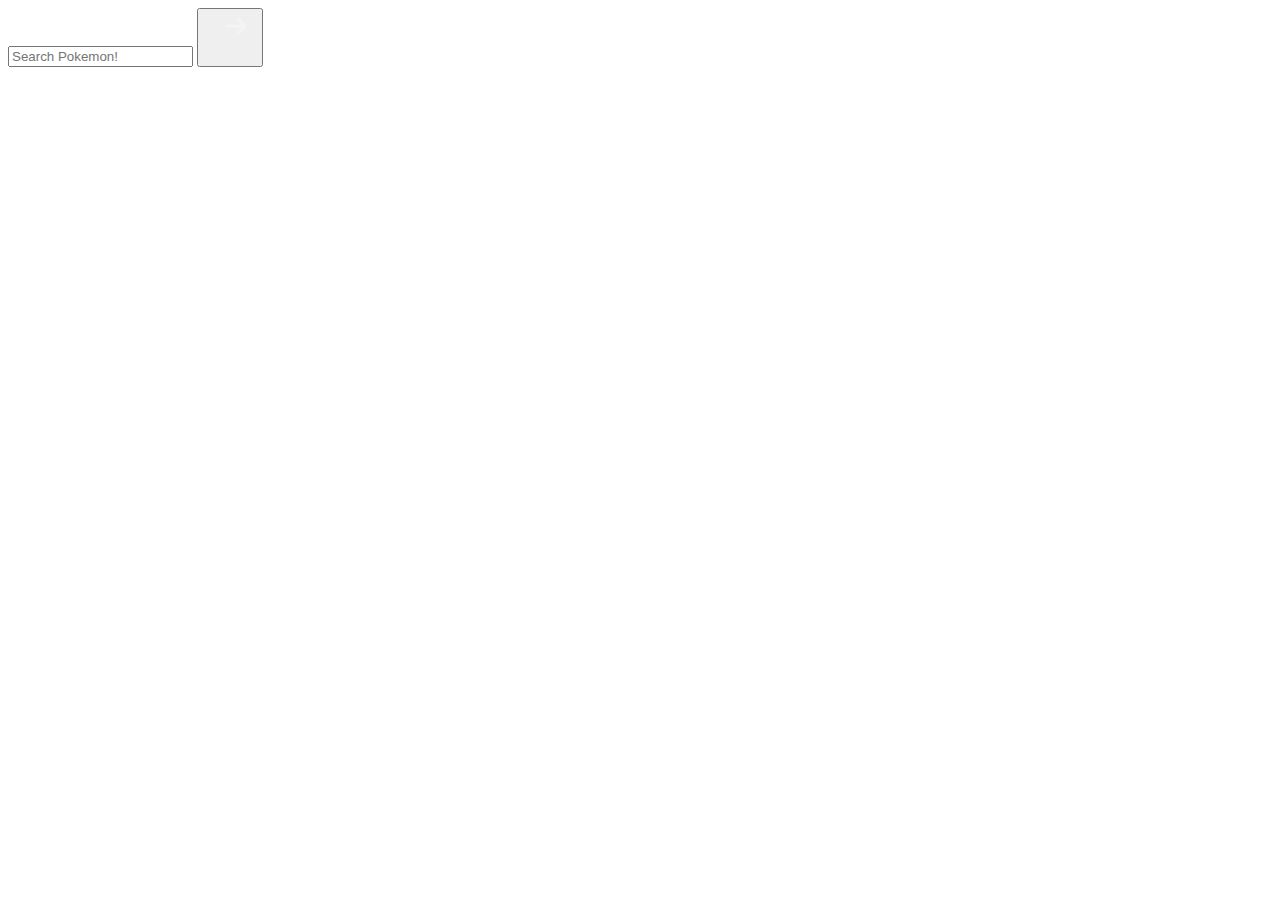
==== fetch.html @ 1191fc48 "feat: placeholder improv on input" ====
<!DOCTYPE html>
<html lang="pt-BR">

<head>
    <meta charset="UTF-8">
    <meta name="viewport" content="width=device-width, initial-scale=1.0">
    <title>Pokemons com API</title>
    <link rel="stylesheet" href="style.css">
</head>

<body>
    <header class="headerPosition">
        <form>
            <label for="pokemonName"></label>
            <input type="text" id="pokemonName" required placeholder="Search Pokemon!">
            <button type="submit">
                <?xml version="1.0" encoding="utf-8"?>
                <svg width="50px" height="50px" viewBox="-7 2 30 33" fill="none" xmlns="http://www.w3.org/2000/svg">
                    <path d="M6 12H18M18 12L13 7M18 12L13 17" stroke="#ffffff4d" stroke-width="2" stroke-linecap="round" stroke-linejoin="round" />
                </svg>
            </button>
        </form>
        
    </header>
    <main>
        <section class="sectionPokemonInfo" id="sectionPokemonInfo"></section>

        <script src="/script.js"></script>
    </main>
</body>

</html>
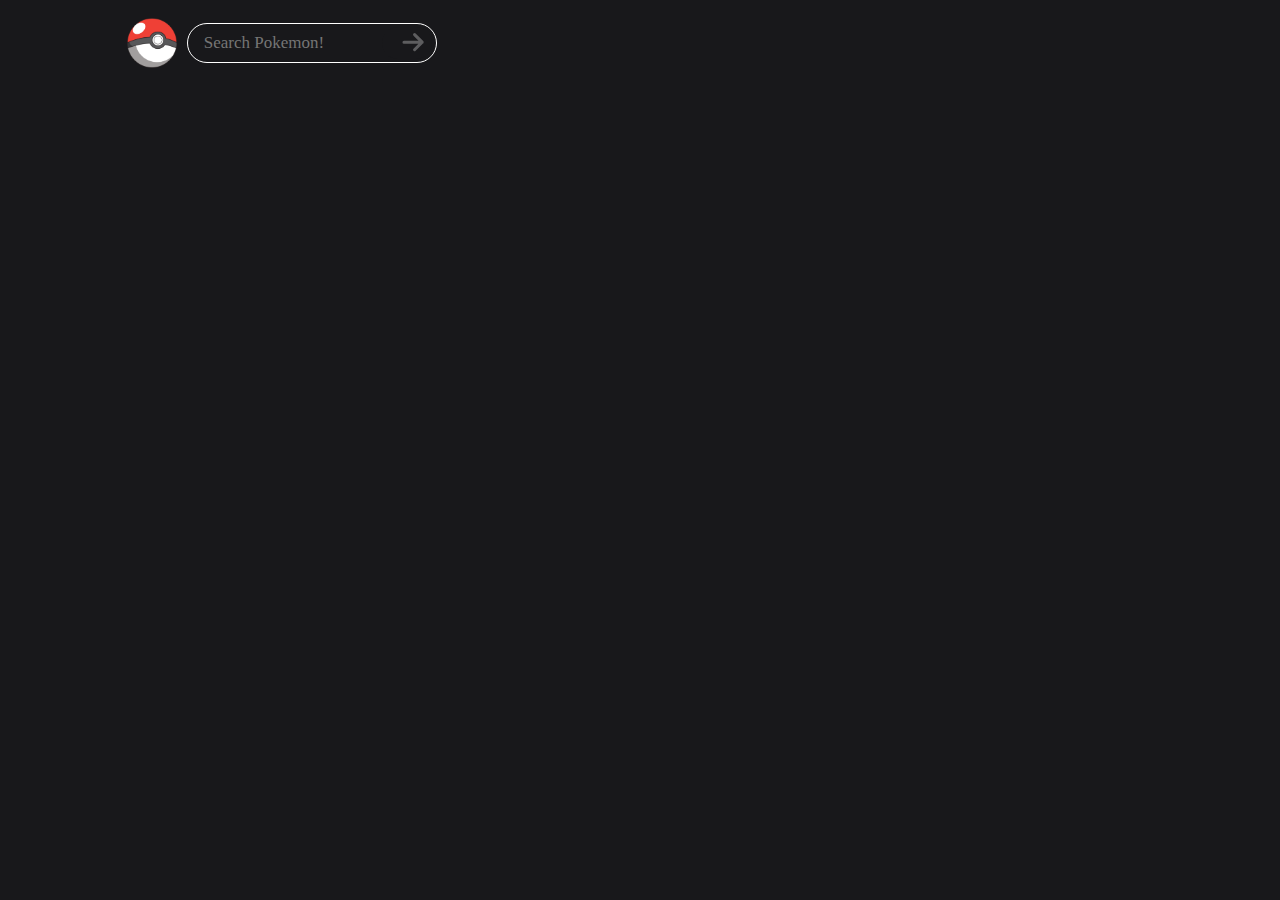
==== commit 05f9b0c1: "feat: pokebola icon add, div width improv" ====
--- a/fetch.html
+++ b/fetch.html
@@ -10,17 +10,20 @@
 
 <body>
     <header class="headerPosition">
-        <form>
-            <label for="pokemonName"></label>
-            <input type="text" id="pokemonName" required placeholder="Search Pokemon!">
-            <button type="submit">
-                <?xml version="1.0" encoding="utf-8"?>
-                <svg width="50px" height="50px" viewBox="-7 2 30 33" fill="none" xmlns="http://www.w3.org/2000/svg">
-                    <path d="M6 12H18M18 12L13 7M18 12L13 17" stroke="#ffffff4d" stroke-width="2" stroke-linecap="round" stroke-linejoin="round" />
-                </svg>
-            </button>
-        </form>
-        
+        <div class="header-div">
+            <img class="pokebola-icon" src="/Pokebola-pokeball-png-0.png" alt="">
+            <form>
+                <label for="pokemonName"></label>
+                <input type="text" id="pokemonName" required placeholder="Search Pokemon!">
+                <button type="submit">
+                    <?xml version="1.0" encoding="utf-8"?>
+                    <svg width="50px" height="50px" viewBox="-7 2 30 33" fill="none" xmlns="http://www.w3.org/2000/svg">
+                        <path d="M6 12H18M18 12L13 7M18 12L13 17" stroke="#ffffff4d" stroke-width="2"
+                            stroke-linecap="round" stroke-linejoin="round" />
+                    </svg>
+                </button>
+            </form>
+        </div>
     </header>
     <main>
         <section class="sectionPokemonInfo" id="sectionPokemonInfo"></section>
--- a/style.css
+++ b/style.css
@@ -0,0 +1,182 @@
+* {
+    box-sizing: border-box;
+    padding: 0px;
+    margin: 0px;
+    text-decoration: none;
+    list-style: none;
+    font-family: OCR A Extended;
+}
+
+body {
+    background-color: #18181B;
+    color: white;
+    height: 100vh;
+    width: 100vw;
+}
+
+main {
+    height: 100vh;
+}
+
+.sectionPokemonInfo {
+    display: flex;
+    justify-content: center;
+    flex-direction: column;
+    height: 100%;
+}
+
+.contentMain {
+    width: 80%;
+    height: 800px;
+    margin: 0 auto;
+    display: flex;
+    flex-direction: row;
+    justify-content: space-between;
+
+}
+.pokebola-icon {
+    height: 50px;
+}
+.header-div {
+    display: flex;
+    align-items: center;
+    flex-direction: row;
+    gap: 10px;
+}
+
+.contentLeft {
+    display: flex;
+    flex-direction: column;
+    width: 100%;
+    gap: 180px;
+}
+
+.contentLeftTittle {
+    display: flex;
+    align-items: center;
+    gap: 10px;
+}
+
+.iconImageElement {
+    height: 70px;
+}
+
+.contentLeftBottom {
+    width: 80%;
+    display: flex;
+    justify-content: space-between;
+    align-items: center;
+    gap: 160px;
+}
+
+.divPrintResult {
+    display: flex;
+    justify-content: space-between;
+    align-items: center;
+    font-size: 30px;
+    margin-top: 25px;
+
+}
+
+.progressBar[value] {
+    -webkit-appearance: none;
+    appearance: none;
+    border: 1px solid white;
+    border-radius: 5px;
+    width: 400px;
+    height: 25px;
+}
+
+.progressBar::-moz-progress-bar {
+    background-color: rgb(173, 173, 173);
+}
+
+
+
+.contentRight {
+    display: flex;
+    flex-direction: column;
+    justify-content: center;
+    align-items: center;
+}
+
+.imageElement {
+    height: 500px;
+}
+
+.idElement {
+    font-size: 200px;
+    color: rgb(173, 173, 173);
+}
+
+.nameElement {
+    font-size: 80px;
+
+}
+
+.typeElement {
+    font-size: 20px;
+    margin-top: 10px;
+}
+
+.ElementString {
+    font-size: 30px;
+    width: 290px;
+}
+
+.statisticElement {
+    font-size: 30px;
+}
+
+.contentLeftBottomProgress {
+    display: flex;
+    flex-direction: column;
+    gap: 39px;
+}
+
+.contentLeftBottomNames,
+.contentLeftBottomResults {
+    display: flex;
+    flex-direction: column;
+    gap: 33px;
+}
+
+
+.headerPosition {
+    position: absolute;
+    left: 9.9%;
+    top: 2%;
+}
+
+form {
+    width: 250px;
+    position: relative;
+}
+
+form input {
+    width: 100%;
+    color: white;
+    background-color: #18181B;
+    border: 1px solid white;
+    border-radius: 50px;
+    padding: 1rem 1rem;
+    font-size: 17px;
+    height: 40px;
+}
+
+form button {
+    background-color: #18181B;
+    border: none;
+    border-radius: 50px;
+    height: 80%;
+    aspect-ratio: 1;
+    position: absolute;
+    right: 5px;
+    top: 10%;
+    cursor: pointer;
+}
+
+input:focus {
+    text-transform: none;
+    outline: none;
+}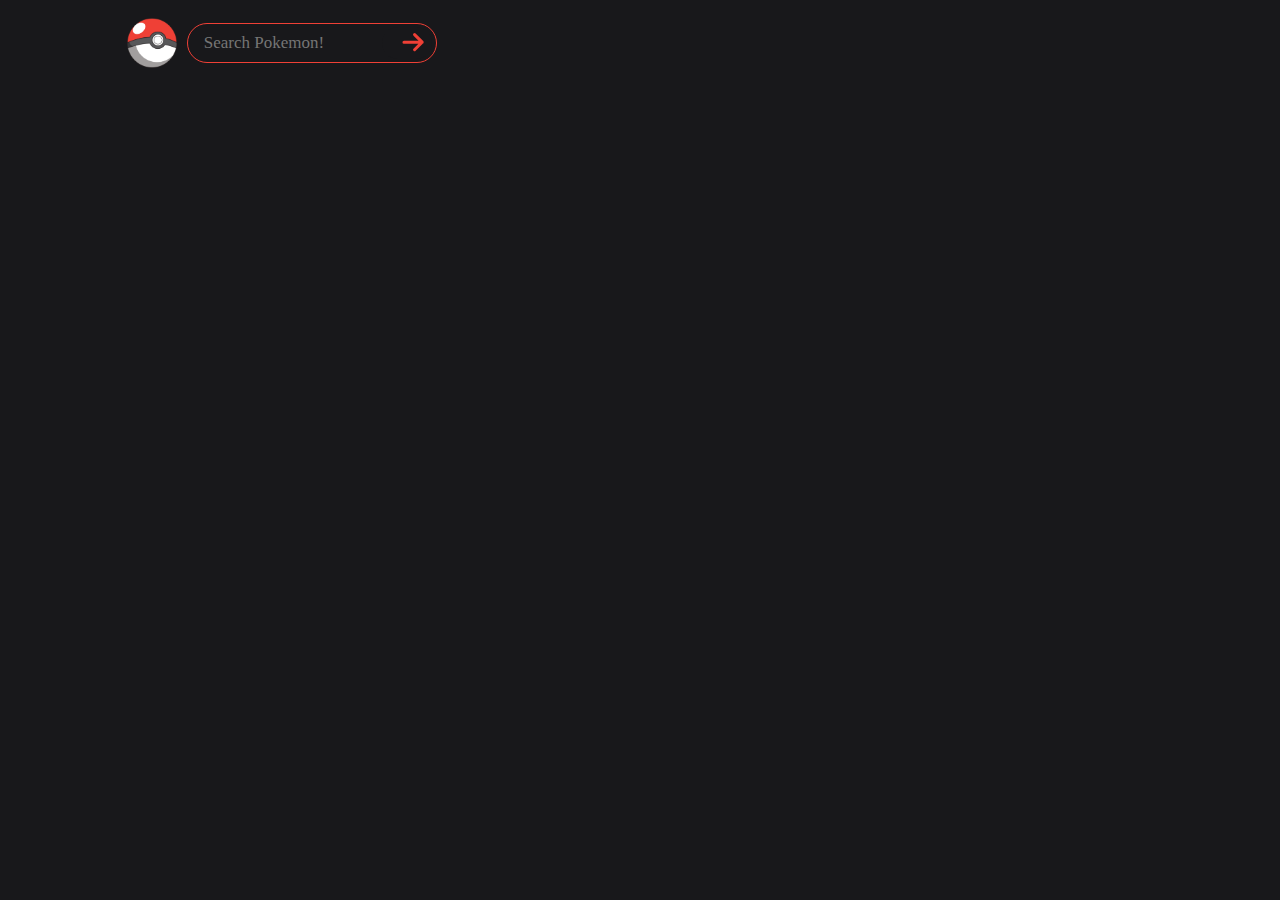
==== commit 9af334cb: "feat: search bar changes for pokeball colors" ====
--- a/fetch.html
+++ b/fetch.html
@@ -18,7 +18,7 @@
                 <button type="submit">
                     <?xml version="1.0" encoding="utf-8"?>
                     <svg width="50px" height="50px" viewBox="-7 2 30 33" fill="none" xmlns="http://www.w3.org/2000/svg">
-                        <path d="M6 12H18M18 12L13 7M18 12L13 17" stroke="#ffffff4d" stroke-width="2"
+                        <path d="M6 12H18M18 12L13 7M18 12L13 17" stroke="#EF4036" stroke-width="2"
                             stroke-linecap="round" stroke-linejoin="round" />
                     </svg>
                 </button>
--- a/style.css
+++ b/style.css
@@ -155,9 +155,9 @@
 
 form input {
     width: 100%;
-    color: white;
+    color: #ffffff;
     background-color: #18181B;
-    border: 1px solid white;
+    border: 1px solid #EF4036;
     border-radius: 50px;
     padding: 1rem 1rem;
     font-size: 17px;
